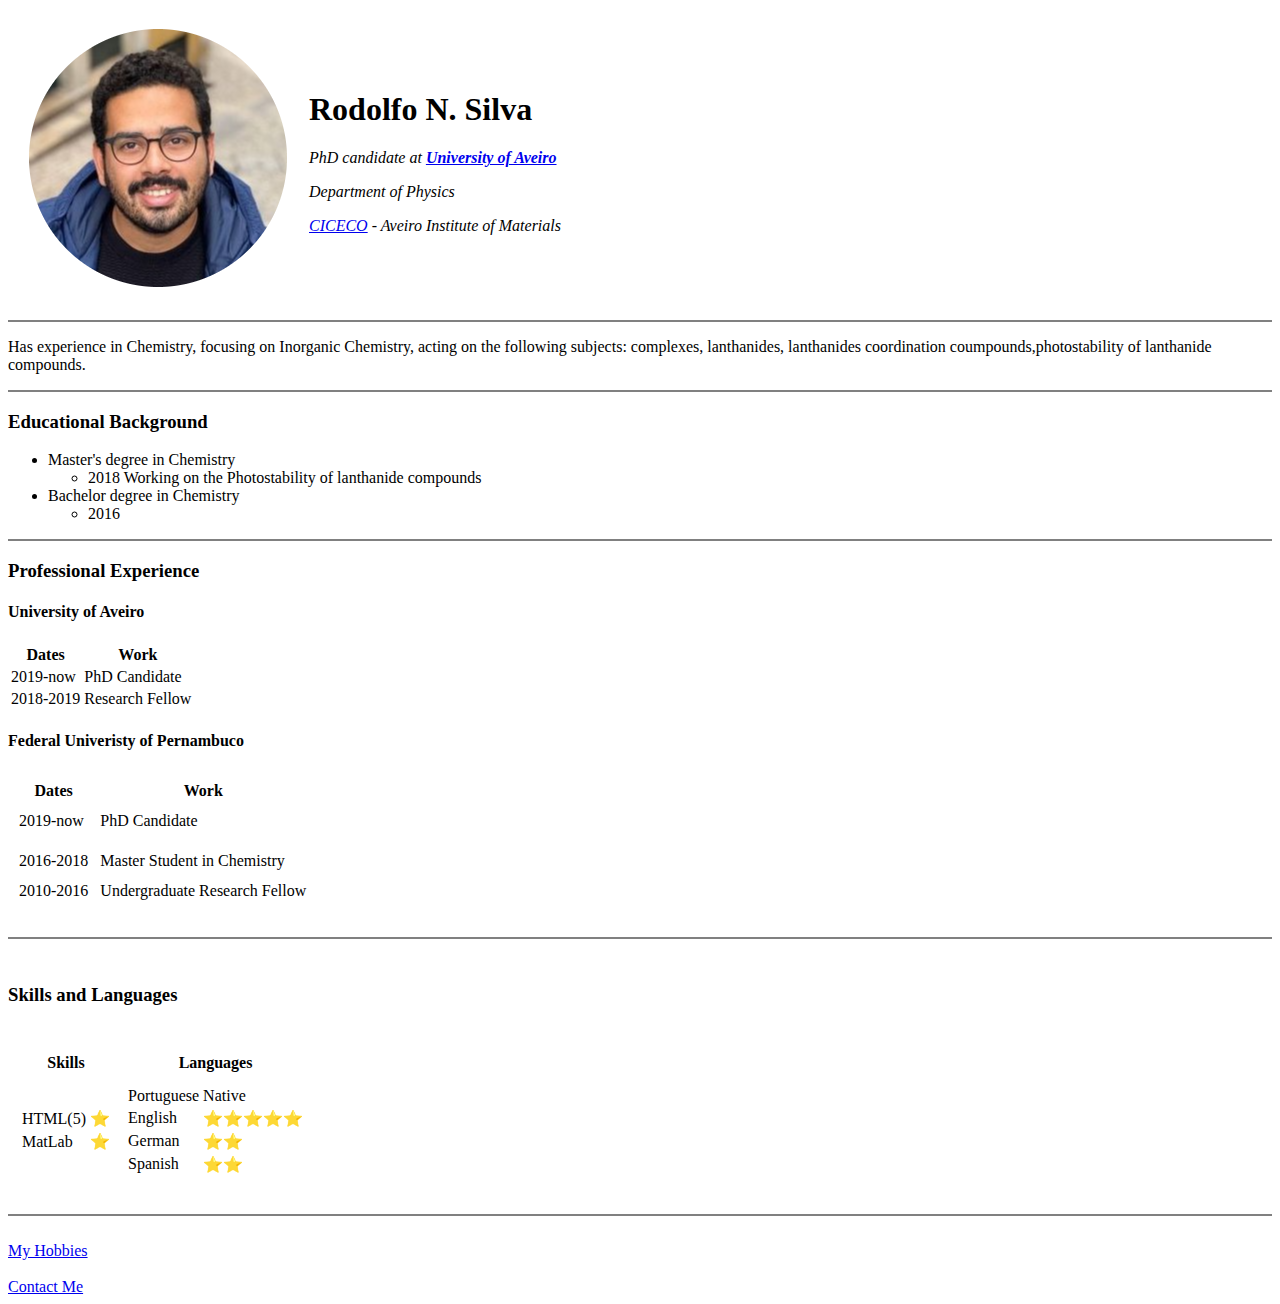
==== index.html @ 1dab3724 "Add initial CV website files" ====
<!DOCTYPE html>
<html>

<head>
  <meta charset="utf-8">
  <meta name="description" content="Rodolfo's Personal Site. Here you will find information about my background.">

  <title>Rodolfo's Personal Site</title>
</head>

<body>
  <table cellspacing="20">
    <td><img src="images/rodolfo-modified-modified.png" alt="rodolfo nunes profile picture"></td>
    <td>
      <h1>Rodolfo N. Silva</h1>
      <p><em>PhD candidate at <strong><a href="https://www.ua.pt/">University of Aveiro</a></strong></em></p>
      <p><em>Department of Physics</em></p>
      <p><em><a href="http://www.ciceco.ua.pt/">CICECO</a> - Aveiro Institute of Materials </em></p>
    </td>
  </table>
  <hr size="2" noshade />
  <p>Has experience in Chemistry, focusing on Inorganic Chemistry, acting on the following subjects:
    complexes, lanthanides, lanthanides coordination coumpounds,photostability of lanthanide compounds.</p>
  <hr size="2" noshade />
  <h3>Educational Background </h3>
  <ul>
    <li>Master's degree in Chemistry</li>
    <ul>
      <li>2018 Working on the Photostability of lanthanide compounds</li>
    </ul>
    <li>Bachelor degree in Chemistry</li>
    <ul>
      <li>2016</li>
    </ul>
  </ul>
  <hr size="2" noshade>
  <h3>Professional Experience</h3>
  <h4>University of Aveiro</h4>
  <table>
    <thead>
      <tr>
        <th>Dates</th>
        <th>Work</th>
      </tr>
    </thead>
    <tbody>
      <tr>
        <td>2019-now</td>
        <td>PhD Candidate</td>
      </tr>
      <tr>
        <td>2018-2019</td>
        <td>Research Fellow</td>
      </tr>
    </tbody>
  </table>

  <h4>Federal Univeristy of Pernambuco</h4>
  <table cellspacing="10">
    <thead>
      <tr>
        <th>Dates</th>
        <th>Work</th>
      </tr>
    </thead>
    <tbody>
      <tr>
        <td>2019-now</td>
        <td>PhD Candidate</td>
      </tr>
      <tr>
      <tr>
        <td>2016-2018</td>
        <td>Master Student in Chemistry</td>
      </tr>
      <tr>
        <td>2010-2016</td>
        <td>Undergraduate Research Fellow</td>
      </tr>
    </tbody>

  </table>
  <br>
  <hr size="2" noshade>
  <br>
  <h3>Skills and Languages</h3>
  <br>
  <table cellspacing="10">
    <thead>
      <tr>
        <th>Skills</th>
        <th>Languages</th>
      </tr>
    </thead>
    <tr>
      <td>
        <table>
          <thead>

          </thead>
          <tbody>
            <tr>
              <td>HTML(5)</td>
              <td>⭐️</td>

            </tr>
            <tr>
              <td>MatLab</td>
              <td>⭐️</td>
            </tr>
          </tr>
          
        </table>
      </td>
      <td>
        <table>
          <thead>

          </thead>
          <tbody>
            <tr>
              <td>Portuguese</td>
              <td>Native</td>
            </tr>
            <tr>
              <td>English</td>
              <td>⭐️⭐️⭐️⭐️⭐️</td>
            </tr>
            <tr>
              <td>German</td>
              <td>⭐️⭐️</td>
            </tr>
            <tr>
              <td>Spanish</td>
              <td>⭐️⭐️</td>
            </tr>
          </tbody>
        </table>

      </td>
    </tr>

  </table>
  <br>
  <hr size="2" noshade>
  <br>
  <a href="my-hobbies.html">My Hobbies</a>
  <br>
  <br>
  <a href="contact-me.html">Contact Me</a>
</body>

</html>
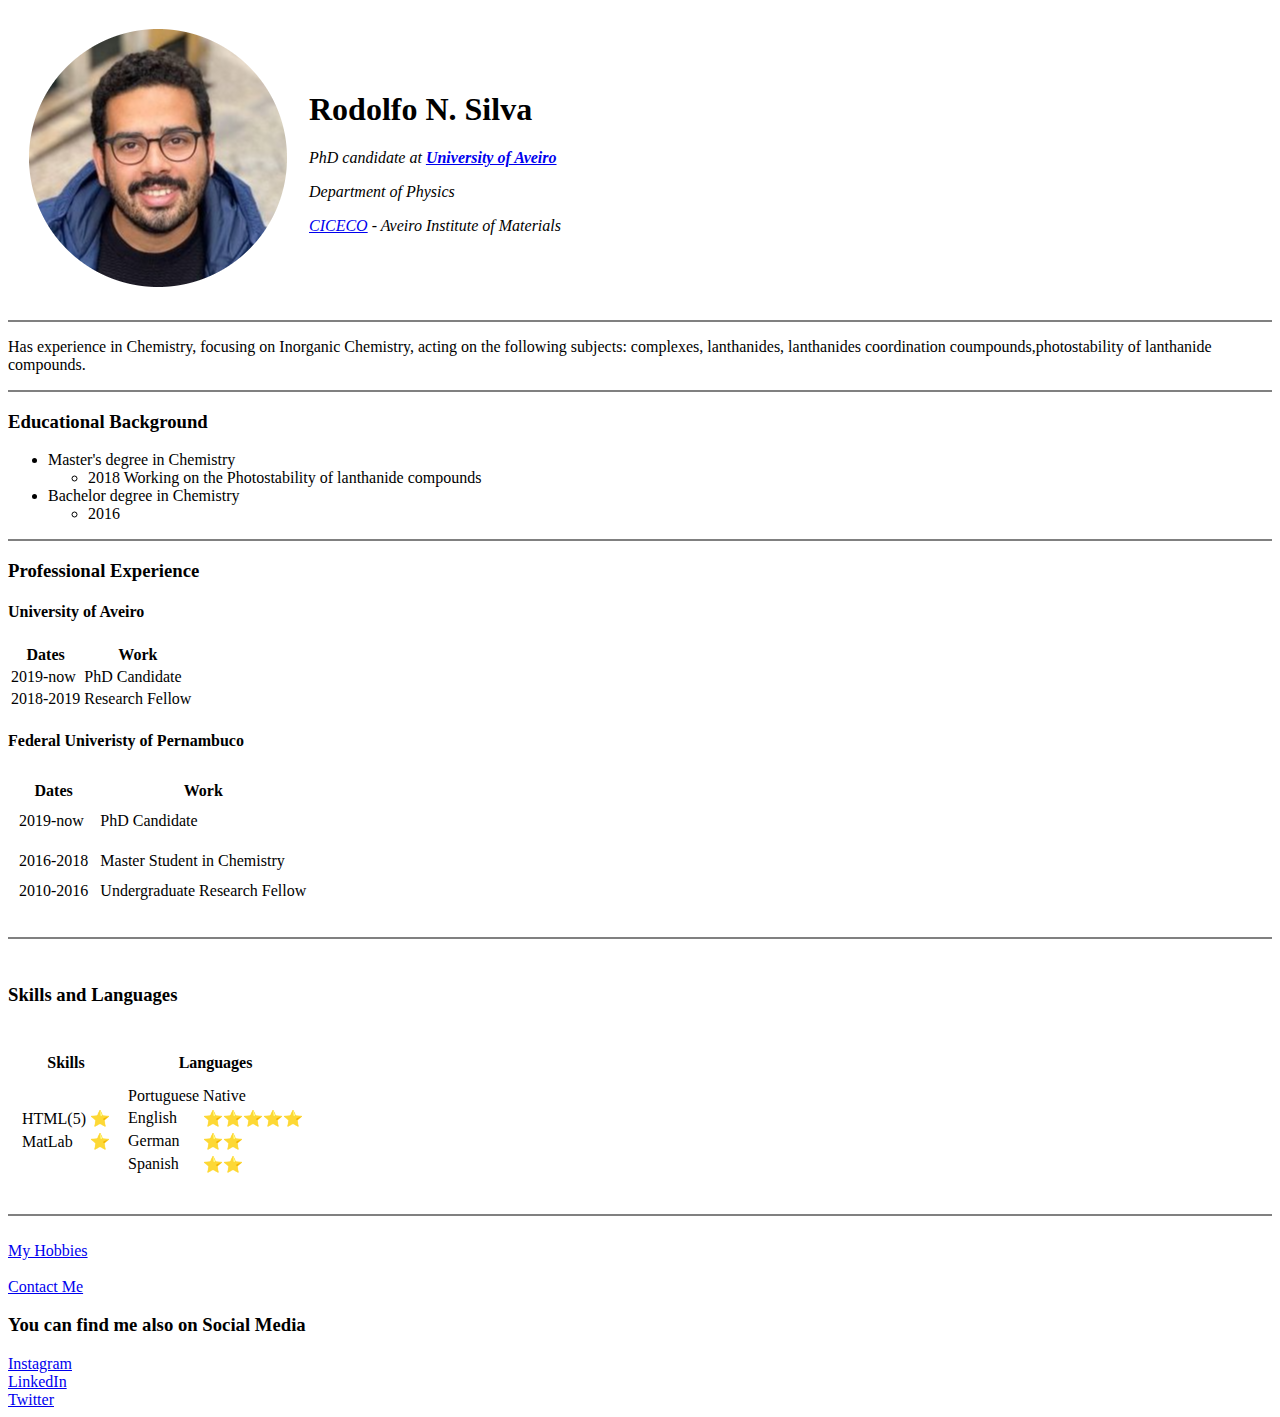
==== commit d4916893: "Updated Files CV" ====
--- a/index.html
+++ b/index.html
@@ -108,37 +108,37 @@
               <td>MatLab</td>
               <td>⭐️</td>
             </tr>
-          </tr>
-          
-        </table>
-      </td>
-      <td>
-        <table>
-          <thead>
+    </tr>
 
-          </thead>
-          <tbody>
-            <tr>
-              <td>Portuguese</td>
-              <td>Native</td>
-            </tr>
-            <tr>
-              <td>English</td>
-              <td>⭐️⭐️⭐️⭐️⭐️</td>
-            </tr>
-            <tr>
-              <td>German</td>
-              <td>⭐️⭐️</td>
-            </tr>
-            <tr>
-              <td>Spanish</td>
-              <td>⭐️⭐️</td>
-            </tr>
-          </tbody>
-        </table>
+  </table>
+  </td>
+  <td>
+    <table>
+      <thead>
 
-      </td>
-    </tr>
+      </thead>
+      <tbody>
+        <tr>
+          <td>Portuguese</td>
+          <td>Native</td>
+        </tr>
+        <tr>
+          <td>English</td>
+          <td>⭐️⭐️⭐️⭐️⭐️</td>
+        </tr>
+        <tr>
+          <td>German</td>
+          <td>⭐️⭐️</td>
+        </tr>
+        <tr>
+          <td>Spanish</td>
+          <td>⭐️⭐️</td>
+        </tr>
+      </tbody>
+    </table>
+
+  </td>
+  </tr>
 
   </table>
   <br>
@@ -148,6 +148,11 @@
   <br>
   <br>
   <a href="contact-me.html">Contact Me</a>
+
+  <h3>You can find me also on Social Media</h3>
+  <a href="https://www.instagram.com/rodolfonunes__/">Instagram</a><br>
+  <a href="https://www.linkedin.com/in/rodolfo-silva-2ab7b7b5/">LinkedIn</a><br>
+  <a href="https://twitter.com/_rodolfonunes">Twitter</a><br>
 </body>
 
 </html>
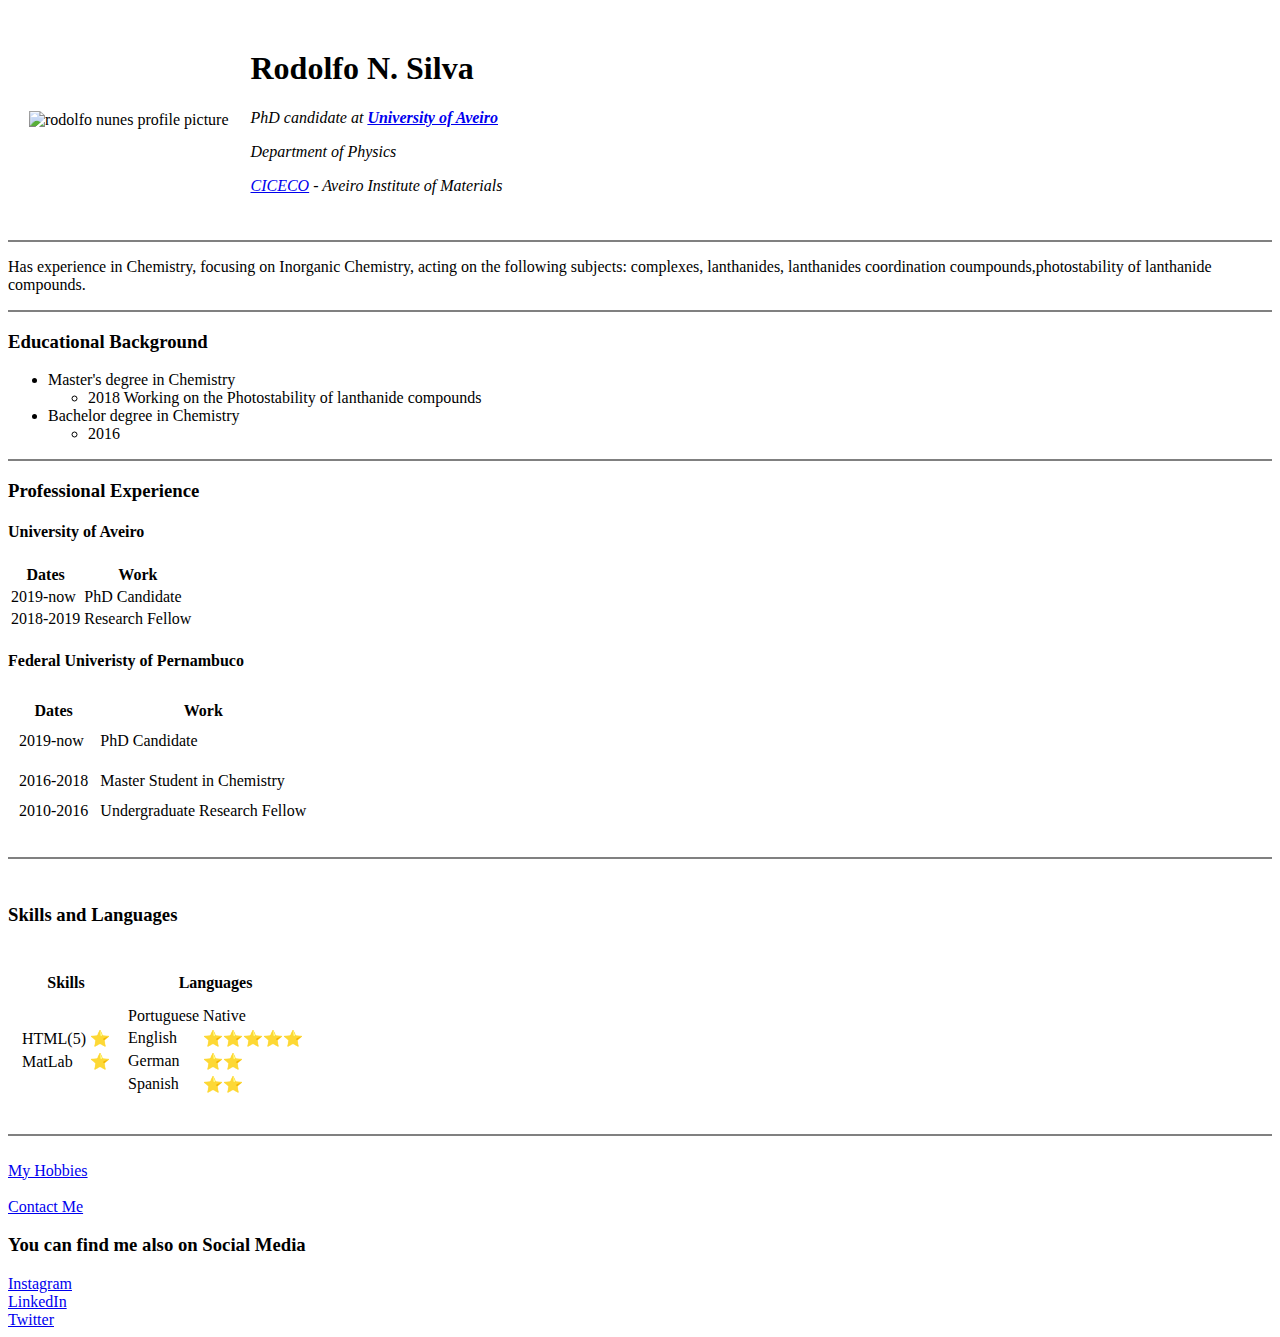
==== commit c369d8f6: "Update index.html" ====
--- a/index.html
+++ b/index.html
@@ -10,7 +10,7 @@
 
 <body>
   <table cellspacing="20">
-    <td><img src="images/rodolfo-modified-modified.png" alt="rodolfo nunes profile picture"></td>
+    <td><img src="images/profile1.png" alt="rodolfo nunes profile picture"></td>
     <td>
       <h1>Rodolfo N. Silva</h1>
       <p><em>PhD candidate at <strong><a href="https://www.ua.pt/">University of Aveiro</a></strong></em></p>
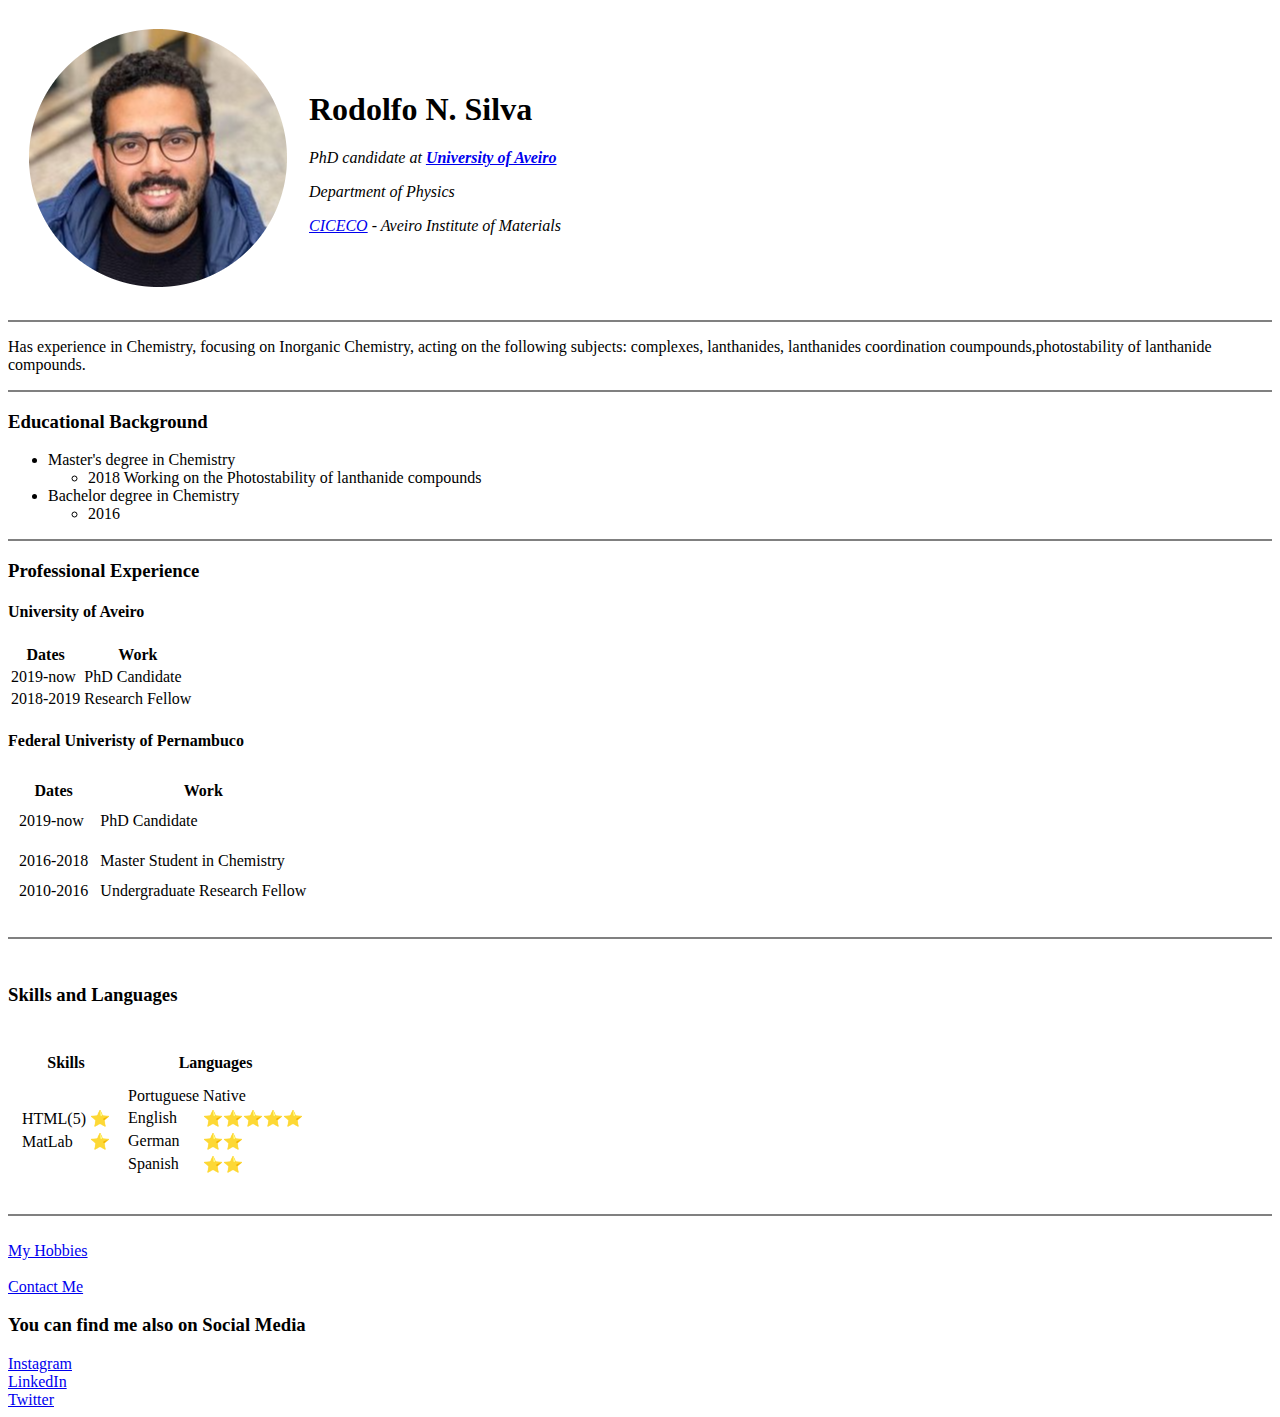
==== commit 18eadc79: "Update index.html" ====
--- a/index.html
+++ b/index.html
@@ -10,7 +10,7 @@
 
 <body>
   <table cellspacing="20">
-    <td><img src="images/profile1.png" alt="rodolfo nunes profile picture"></td>
+    <td><img src="images/rodolfo-modified-modified.png" alt="rodolfo nunes profile picture"></td>
     <td>
       <h1>Rodolfo N. Silva</h1>
       <p><em>PhD candidate at <strong><a href="https://www.ua.pt/">University of Aveiro</a></strong></em></p>
